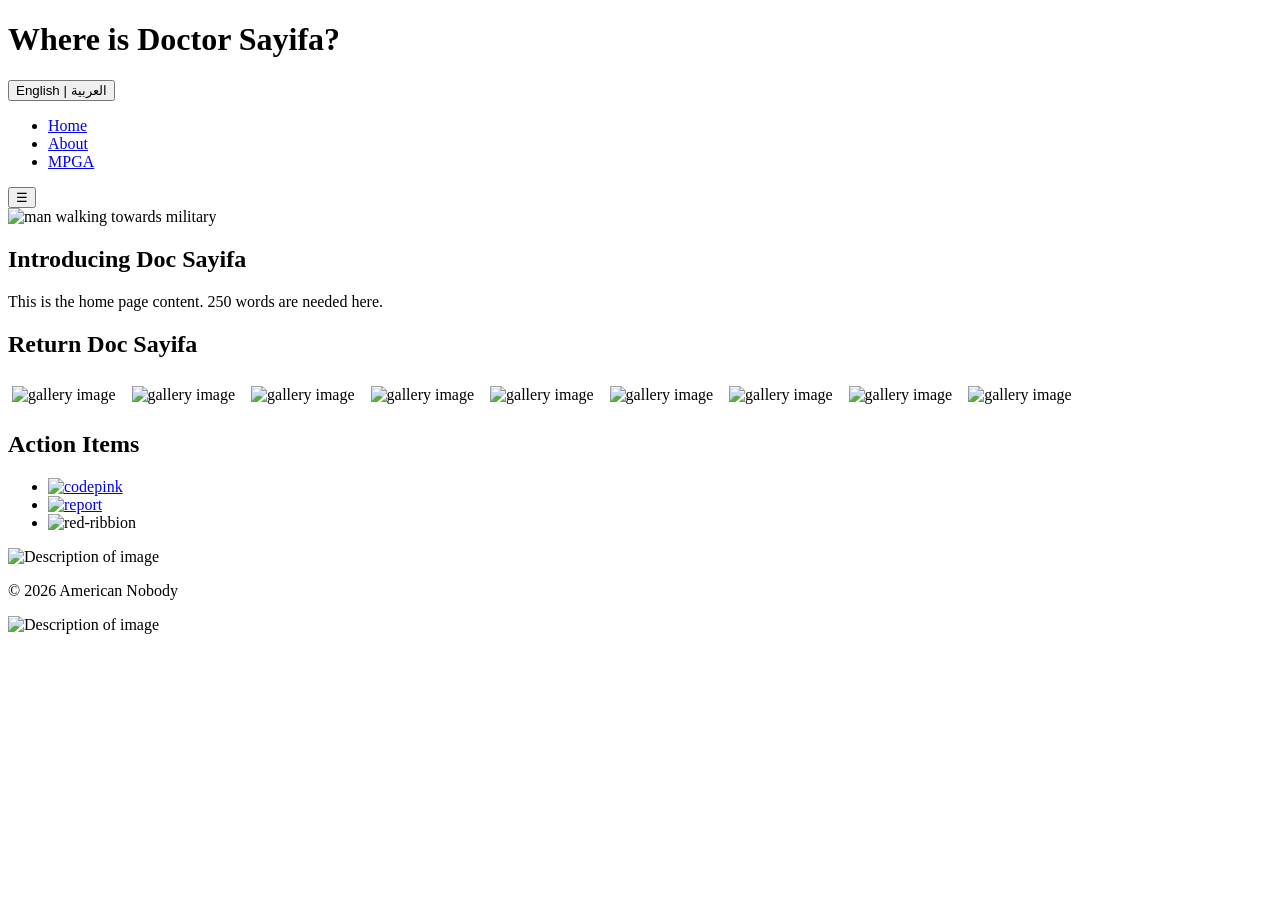
==== index.html @ 082aa7fd "Create index.html adding index.html" ====
<!--Author:Leslie Brockman
    Date: O7/12/2026
    Biosite Home Page-->

<!DOCTYPE html> 
<html lang="en">
<!-- Final font style will be linked through google and CSS-->
<head>
    <meta charset="UTF-8">
    <meta name="viewport" content="width=device-width, initial-scale=1.0">
    <title>Biosite-Home</title>
    <link rel="stylesheet" href="styles/styles.css">
    <script src="js/main.js" defer></script>
</head>

<body>
<!-- Nav a links will be styled as buttons in the css-->
<header>
    <h1>
        <span class="lang-en">Where is Doctor Sayifa?</span>
        <span class="lang-ar hidden">أين الدكتور سيفه؟</span>
    </h1>
<!--this is the bilingual toggle button that will be used to switch between English and Arabic, js will be added for functionality-->
    <div class="language-toggle">
                <button id="lang-toggle" class="lang-toggle" aria-label="Toggle language">
                    <span class="lang-en">English | العربية</span>
                    <span class="lang-ar hidden">العربية | English</span>
                </button>
    </div>
    <nav>
        <ul class ="link-nav">
            <li><a href="index.html"><span class="lang-en">Home</span><span class="lang-ar hidden">الرئيسية</span></a></li>
            <li><a href="about.html"><span class="lang-en">About</span><span class="lang-ar hidden">حول</span></a></li>
            <li><a href="https://american-nobody999.github.io/One-match"><span class="lang-en">MPGA</span><span class="lang-ar hidden">MPGA</span></a></li>
        </ul>
<!-- Hamburger for Mobile--DO NOT TOUCH THIS!!!!!--EVER!-->
            <button id="menu-toggle" class="menu-toggle" aria-label="Toggle navigation" aria-expanded="false">
                ☰
            </button>
    </nav>
</header>

<main>
<section class="main-content">
    <div class="hero-image">
        <img src="images/01.jpg" alt="man walking towards military">
    </div>
    <div class="main-text">
        <h2><span class="lang-en">Introducing Doc Sayifa</span><span class="lang-ar hidden">تقديم الدكتور سيفه</span></h2>
        <p><span class="lang-en">This is the home page content. 250 words are needed here.</span><span class="lang-ar hidden">هذا هو محتوى الصفحة الرئيسية. هناك حاجة إلى 250 كلمة هنا.</span></p>
    </div>
</section>

<section class="gallery-content">
    <h2><span class="lang-en">Return Doc Sayifa</span><span class="lang-ar hidden">أعيدوا الدكتور سيفه</span></h2>
    <div class="scrolling-gallery">
        <div class="gallery-item">
            <img src="images/02.jpg" alt="gallery image">
        </div>
        <div class="gallery-item">
            <img src="images/03.jpg" alt="gallery image">
        </div>
        <div class="gallery-item">
            <img src="images/04.jpg" alt="gallery image">
        </div>
        <div class="gallery-item">
            <img src="images/05.jpg" alt="gallery image">
        </div>
        <div class="gallery-item">
            <img src="images/06.jpg" alt="gallery image">
        </div>
        <div class="gallery-item">
            <img src="images/07.jpg" alt="gallery image">
        </div>
        <div class="gallery-item">
            <img src="images/08.jpg" alt="gallery image">
        </div>
        <div class="gallery-item">
            <img src="images/09.jpg" alt="gallery image">
        </div>
        <div class="gallery-item">
            <img src="images/10.jpg" alt="gallery image">
        </div>
    </div>
</section>

<section class="action-items">
    <h2><span class="lang-en">Action Items</span><span class="lang-ar hidden">بنود العمل</span></h2>
    <div class="action-item">
        <ul class="action-list">
<!--Need verification of the links one final time before added to make sure they are still active-->            
            <li><a href="https://www.codepink.org"><img src="images/11.jpeg" alt="codepink"></a></li>
            <li><a href="https://www.humaniti.org"><img src="images/12.jpeg" alt="report"></a></li>
            <li><img src="images/13.jpeg" alt="red-ribbion"></li>
    </div>
</section>
</main>

<footer>
    <div class="footer-content">
<!--This is the Leslie Design logo once we all have images-->
    <img src="images/logo.png" alt="Description of image">
    <p><span class="lang-en">&copy; 2026 American Nobody</span><span class="lang-ar hidden">&copy; 2026 أمريكان نوبودي</span></p>
<!--This will be the MPGA logo once we have all images-->
    <img src="images/logo.png" alt="Description of image">
    </div>
</footer>

</body>
</html>
---- styles/styles.css ----
/* Shared utility class for language visibility toggling */
.hidden {
    display: none !important;
}

/* Horizontal gallery scrolling behavior--using same css as MPGA 2 section 3 div, this isnt going to work--its just a place holder for deliverables. keeping pusdos for buttons, adding the gallery images designs in the scroll-gallery for better performance. I want it to grab it when the cursior hoovers and pop and scroll smoothly, 3 coloumns showing with the 9 images */
.scrolling-gallery {
    display: flex;
    gap: 1rem;
    overflow-x: auto;
    overflow-y: hidden;
    scroll-behavior: smooth;
    padding: 0.5rem 0.25rem;
    cursor: grab;
    -webkit-overflow-scrolling: touch;
}

.scrolling-gallery.is-dragging {
    cursor: grabbing;
    user-select: none;
}

.gallery-item {
    flex: 0 0 auto;
}

.gallery-item img {
    display: block;
    max-width: 100%;
    height: auto;
}

/* Responsive adjustments for  1280, 1000, 780, 420 and 320 will be added and layered as as images and design incorporated. Color pallet 214 (neutral colors, with whites and grays and blues) */
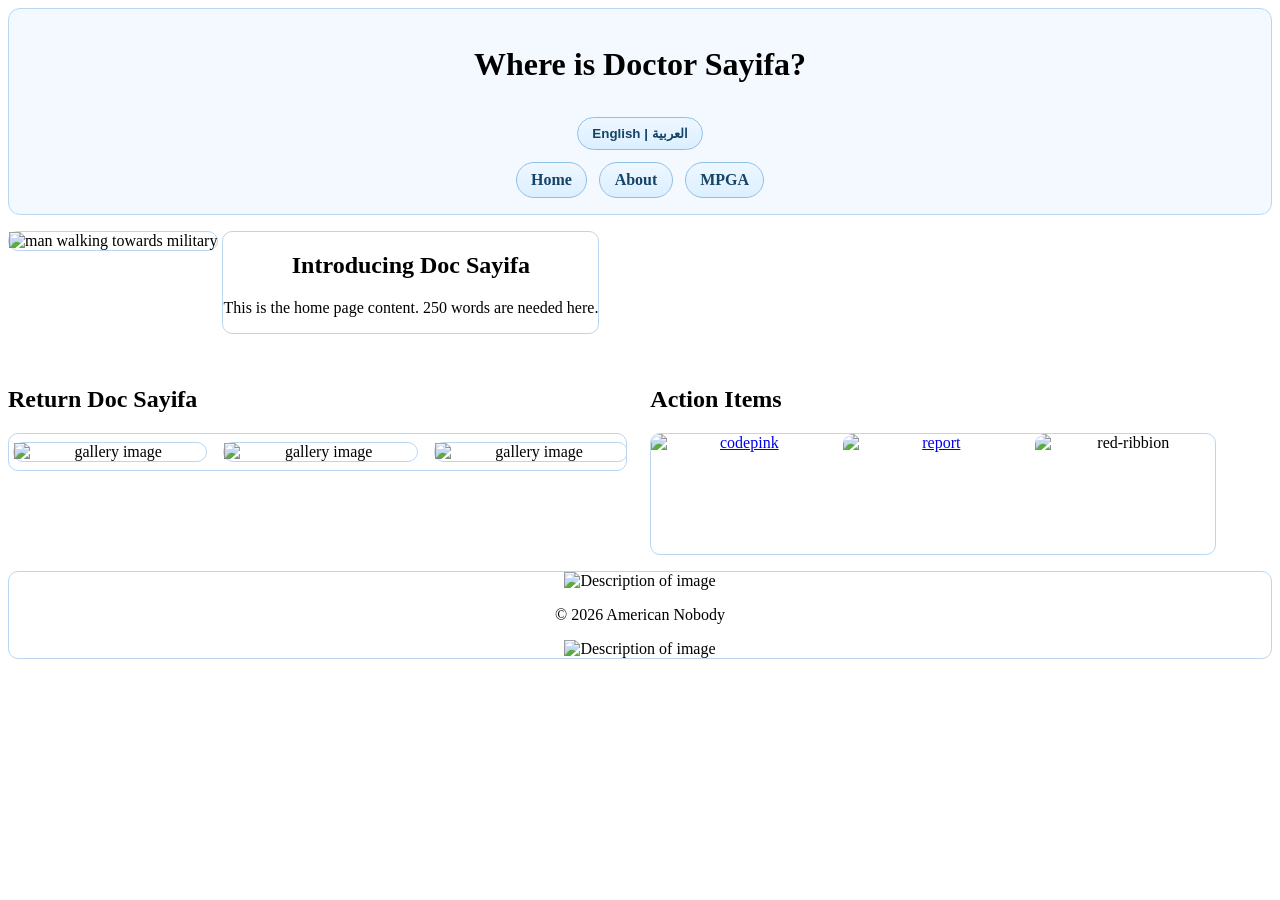
==== commit ea1fb4fd: "Update index.html updating ul class for action items css" ====
--- a/index.html
+++ b/index.html
@@ -92,6 +92,7 @@
             <li><a href="https://www.codepink.org"><img src="images/11.jpeg" alt="codepink"></a></li>
             <li><a href="https://www.humaniti.org"><img src="images/12.jpeg" alt="report"></a></li>
             <li><img src="images/13.jpeg" alt="red-ribbion"></li>
+        </ul>
     </div>
 </section>
 </main>
@@ -108,3 +109,4 @@
 
 </body>
 </html>
+
--- a/styles/styles.css
+++ b/styles/styles.css
@@ -21,13 +21,297 @@
 }
 
 .gallery-item {
-    flex: 0 0 auto;
+    flex: 0 0 calc((100% - 2rem) / 3);
 }
 
 .gallery-item img {
     display: block;
+    width: 100%;
     max-width: 100%;
     height: auto;
 }
 
-/* Responsive adjustments for  1280, 1000, 780, 420 and 320 will be added and layered as as images and design incorporated. Color pallet 214 (neutral colors, with whites and grays and blues) */
+h2 {
+    text-align: center;
+}
+
+/* Soft blue borders for div containers */
+div {
+    border: 1px solid #b9d7f0;
+    border-radius: 10px;
+    text-align: center;
+}
+
+/* Stack sections vertically */
+section {
+    display: block;
+    width: 100%;
+    margin: 1rem 0;
+}
+
+main {
+    display: block;
+}
+
+.main-content {
+    display: block;
+    width: 100%;
+}
+
+.gallery-content,
+.action-items {
+    display: inline-block;
+    width: 49%;
+    vertical-align: top;
+}
+
+.gallery-content {
+    margin-right: 1.5%;
+}
+
+/* Action items image row */
+.action-list {
+    list-style: none;
+    margin: 0;
+    padding: 0;
+    display: flex;
+    justify-content: center;
+    align-items: center;
+    gap: 0.75rem;
+    flex-wrap: nowrap;
+}
+
+.action-list li {
+    list-style: none;
+    display: inline-block;
+}
+
+.action-list img {
+    display: block;
+    width: 180px;
+    height: 120px;
+    object-fit: cover;
+    border-radius: 10px;
+}
+
+/* Inline-block elements within sections */
+section > * {
+    display: inline-block;
+    vertical-align: top;
+}
+
+/* Keep gallery scrolling layout as flex */
+section .scrolling-gallery {
+    display: flex;
+}
+
+/* Single border around the full header and centered content */
+header {
+    border: 1px solid #b9d7f0;
+    border-radius: 12px;
+    background: #f4f9ff;
+    padding: 1rem;
+    text-align: center;
+    display: flex;
+    flex-direction: column;
+    align-items: center;
+    gap: 0.75rem;
+}
+
+/* Remove individual div borders inside header */
+header div {
+    border: none;
+    border-radius: 0;
+}
+
+/* Nav container styling */
+nav {
+    border: none;
+    background: transparent;
+    border-radius: 0;
+    padding: 0;
+}
+
+.menu-toggle {
+    display: none;
+    padding: 0.45rem 0.75rem;
+    border: 1px solid #8fc0e8;
+    border-radius: 999px;
+    background: linear-gradient(180deg, #eef7ff 0%, #dcefff 100%);
+    color: #154466;
+    font-weight: 700;
+    cursor: pointer;
+}
+
+.link-nav {
+    list-style: none;
+    display: flex;
+    justify-content: center;
+    flex-wrap: wrap;
+    gap: 0.75rem;
+    margin: 0;
+    padding: 0;
+}
+
+/* Button style for nav links */
+.link-nav li a {
+    display: inline-block;
+    padding: 0.5rem 0.9rem;
+    border: 1px solid #8fc0e8;
+    border-radius: 999px;
+    background: linear-gradient(180deg, #eef7ff 0%, #dcefff 100%);
+    color: #154466;
+    text-decoration: none;
+    font-weight: 600;
+    transition: background 0.2s ease, transform 0.2s ease, box-shadow 0.2s ease;
+}
+
+.link-nav li a:hover,
+.link-nav li a:focus-visible {
+    background: linear-gradient(180deg, #dff0ff 0%, #c9e6ff 100%);
+    box-shadow: 0 6px 14px rgba(28, 96, 145, 0.18);
+    transform: translateY(-1px);
+}
+
+/* Match language toggle button to nav link button styling */
+.lang-toggle {
+    display: inline-block;
+    padding: 0.5rem 0.9rem;
+    border: 1px solid #8fc0e8;
+    border-radius: 999px;
+    background: linear-gradient(180deg, #eef7ff 0%, #dcefff 100%);
+    color: #154466;
+    text-decoration: none;
+    font-weight: 600;
+    transition: background 0.2s ease, transform 0.2s ease, box-shadow 0.2s ease;
+    cursor: pointer;
+}
+
+.lang-toggle:hover,
+.lang-toggle:focus-visible {
+    background: linear-gradient(180deg, #dff0ff 0%, #c9e6ff 100%);
+    box-shadow: 0 6px 14px rgba(28, 96, 145, 0.18);
+    transform: translateY(-1px);
+}
+
+
+
+/* ============================== */
+/* Large Desktop Media Query      */
+/* 1440px and up                  */
+/* ============================== */
+@media (min-width: 1440px) {
+    /* Add large desktop styles here */
+}
+
+/* ============================== */
+/* Desktop Media Query            */
+/* 1024px to 1439px               */
+/* ============================== */
+@media (min-width: 1024px) and (max-width: 1439px) {
+    /* Add desktop styles here */
+}
+
+/* ============================== */
+/* Tablet Media Query             */
+/* 768px to 1023px                */
+/* ============================== */
+@media (min-width: 768px) and (max-width: 1023px) {
+    div {
+        margin-left: auto;
+        margin-right: auto;
+    }
+
+    .menu-toggle {
+        display: inline-block;
+        margin-top: 0.5rem;
+    }
+
+    .link-nav {
+        display: none;
+        width: 100%;
+        flex-direction: column;
+        align-items: center;
+        margin-top: 0.75rem;
+    }
+
+    nav.is-open .link-nav {
+        display: flex;
+    }
+
+    .gallery-item {
+        flex: 0 0 calc((100% - 1rem) / 2);
+    }
+
+    .action-list {
+        flex-direction: column;
+        align-items: center;
+        justify-content: flex-start;
+    }
+
+    .action-list li {
+        display: block;
+    }
+}
+
+/* ============================== */
+/* Mobile Media Query             */
+/* 767px and below                */
+/* ============================== */
+@media (max-width: 767px) {
+    div {
+        margin-left: auto;
+        margin-right: auto;
+    }
+
+    .menu-toggle {
+        display: inline-block;
+        margin-top: 0.5rem;
+    }
+
+    .link-nav {
+        display: none;
+        width: 100%;
+        flex-direction: column;
+        align-items: center;
+        margin-top: 0.75rem;
+    }
+
+    nav.is-open .link-nav {
+        display: flex;
+    }
+
+    .gallery-content,
+    .action-items {
+        display: block;
+        width: 100%;
+    }
+
+    .gallery-item {
+        flex: 0 0 100%;
+    }
+
+    .scrolling-gallery {
+        scroll-snap-type: x mandatory;
+    }
+
+    .gallery-item {
+        scroll-snap-align: start;
+    }
+
+    .action-list {
+        flex-direction: column;
+        align-items: center;
+        justify-content: flex-start;
+        overflow-x: hidden;
+        overflow-y: auto;
+        flex-wrap: nowrap;
+        -webkit-overflow-scrolling: touch;
+        padding-bottom: 0.25rem;
+    }
+
+    .action-list li {
+        flex: 0 0 auto;
+    }
+}    /* Add mobile styles here */
+}
